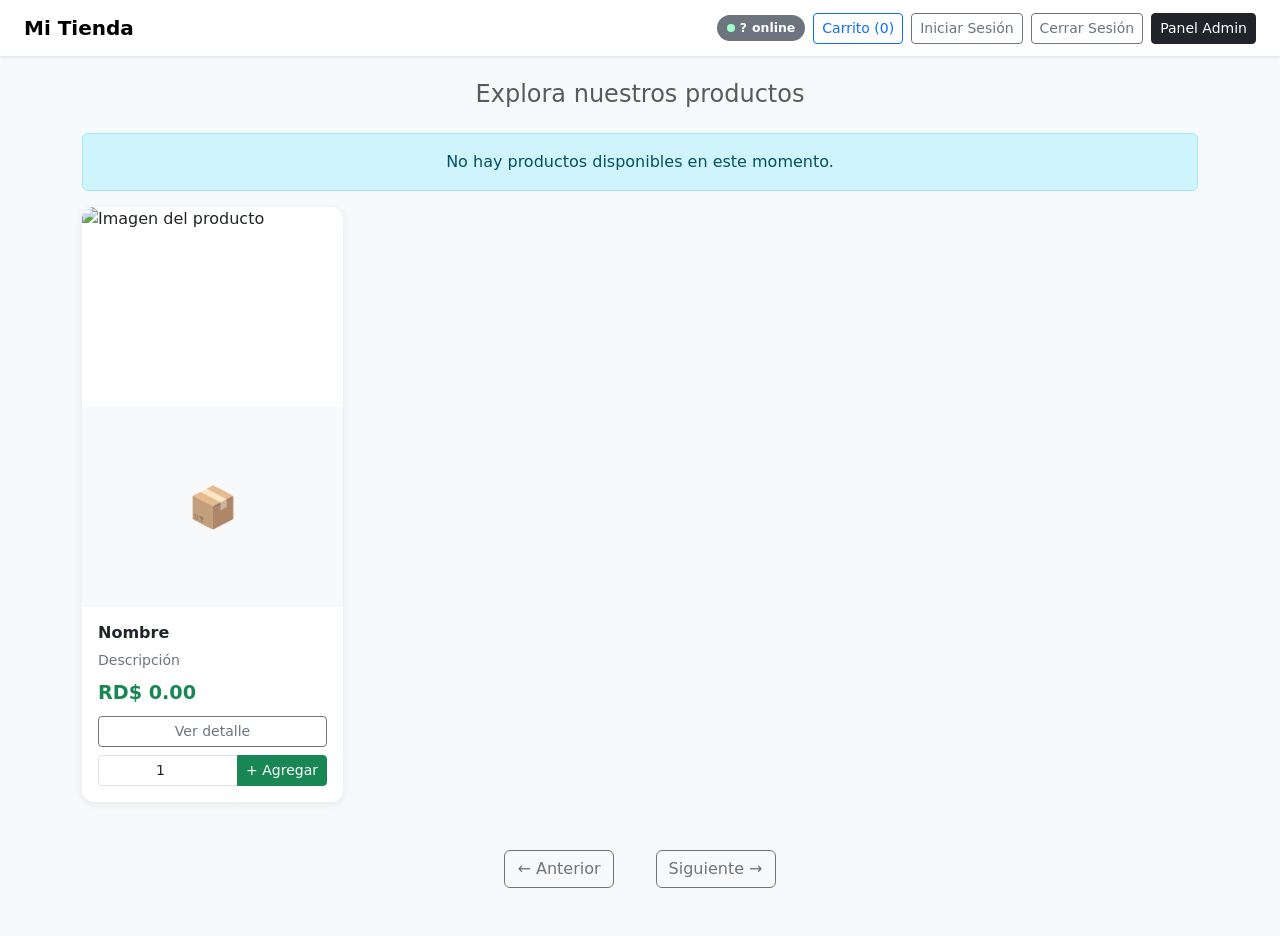
==== src/main/resources/templates/index.html @ 949c99fa "Upload of the 5th Practice" ====
<!DOCTYPE html>
<html xmlns:th="http://www.thymeleaf.org">
<head>
    <meta charset="UTF-8">
    <title>Inicio - Mi Tienda</title>
    <link href="https://cdn.jsdelivr.net/npm/bootstrap@5.3.3/dist/css/bootstrap.min.css" rel="stylesheet">
    <style>
        body { background: #f8f9fa; }

        /* Navbar */
        .navbar { box-shadow: 0 1px 4px rgba(0,0,0,.1); }

        /* Badge de usuarios online */
        #badge-online {
            display: inline-flex;
            align-items: center;
            gap: 5px;
            background: #198754;
            color: #fff;
            font-size: .78rem;
            font-weight: 600;
            padding: 4px 10px;
            border-radius: 20px;
            transition: background .3s;
        }
        #badge-online.desconectado { background: #6c757d; }
        .pulso {
            width: 8px; height: 8px;
            background: #a3ffca;
            border-radius: 50%;
            animation: pulso 1.4s infinite;
        }
        @keyframes pulso {
            0%, 100% { transform: scale(1);   opacity: 1; }
            50%       { transform: scale(1.5); opacity: .5; }
        }

        /* Tarjetas de producto */
        .producto-card {
            border: none;
            border-radius: 12px;
            box-shadow: 0 2px 8px rgba(0,0,0,.08);
            transition: transform .2s, box-shadow .2s;
            overflow: hidden;
        }
        .producto-card:hover {
            transform: translateY(-4px);
            box-shadow: 0 6px 18px rgba(0,0,0,.13);
        }
        .producto-card .card-img-top {
            height: 200px;
            object-fit: cover;
        }
        .producto-card .precio {
            font-size: 1.2rem;
            font-weight: 700;
            color: #198754;
        }
        .producto-card .descripcion {
            font-size: .875rem;
            color: #6c757d;
            /* Mostrar máximo 2 líneas */
            display: -webkit-box;
            -webkit-line-clamp: 2;
            -webkit-box-orient: vertical;
            overflow: hidden;
        }
    </style>
</head>

<body>

<!-- ── Navbar ── -->
<nav class="navbar navbar-light bg-white px-4 d-flex justify-content-between flex-wrap gap-2 mb-4">

    <a class="navbar-brand fw-bold" href="/">Mi Tienda</a>

    <span class="navbar-brand small fw-semibold "
          th:if="${usuario != null}"
          th:text="'Hola, ' + ${usuario.username}">
        </span>

    <div class="d-flex align-items-center gap-2 flex-wrap">

        <!-- Req. 1: usuarios online -->
        <span id="badge-online" class="desconectado" title="Usuarios navegando ahora">
            <span class="pulso"></span>
            <span id="contador-online">…</span> online
        </span>

        <a class="btn btn-outline-primary btn-sm" href="/carrito">
            Carrito (<span th:text="${cantidadCarrito}">0</span>)
        </a>

        <a class="btn btn-outline-secondary btn-sm"
           href="/login"
           th:if="${usuario == null}">
            Iniciar Sesión
        </a>

        <a class="btn btn-outline-secondary btn-sm"
           href="/logout"
           th:if="${usuario != null}">
            Cerrar Sesión
        </a>

        <a class="btn btn-dark btn-sm"
           href="/admin/productos"
           th:if="${usuario != null and usuario.admin}">
            Panel Admin
        </a>

    </div>
</nav>

<!-- ── Contenido ── -->
<div class="container pb-5">

    <h4 class="mb-4 text-center text-muted fw-normal">Explora nuestros productos</h4>

    <!-- Sin productos -->
    <div class="alert alert-info text-center" th:if="${productos.isEmpty()}">
        No hay productos disponibles en este momento.
    </div>

    <!-- Grid de productos -->
    <div class="row g-4">
        <div class="col-sm-6 col-md-4 col-lg-3"
             th:each="p : ${productos}">

            <div class="card producto-card h-100">

                <!-- Imagen -->
                <img alt="Imagen del producto"
                     class="card-img-top"
                     th:if="${p.imagenes != null and !p.imagenes.isEmpty()}"
                     th:src="'data:image/png;base64,' + ${p.imagenes.iterator().next().base64}">

                <!-- Sin imagen: placeholder -->
                <div class="d-flex align-items-center justify-content-center bg-light"
                     style="height:200px;"
                     th:if="${p.imagenes == null or p.imagenes.isEmpty()}">
                    <span class="text-muted fs-1">📦</span>
                </div>

                <div class="card-body d-flex flex-column gap-2">

                    <h6 class="card-title mb-0 fw-bold" th:text="${p.nombre}">Nombre</h6>

                    <p class="descripcion mb-0" th:text="${p.descripcion}">Descripción</p>

                    <p class="precio mb-0">
                        RD$ <span th:text="${p.precio}">0.00</span>
                    </p>

                    <a class="btn btn-outline-secondary btn-sm mt-auto"
                       th:href="@{'/producto/' + ${p.id}}">
                        Ver detalle
                    </a>

                    <form action="/carrito/items"
                          method="post"
                          th:if="${usuario != null}">
                        <input name="id" th:value="${p.id}" type="hidden">
                        <div class="input-group input-group-sm">
                            <input class="form-control text-center"
                                   min="1" name="cantidad" type="number" value="1">
                            <button class="btn btn-success" type="submit">
                                + Agregar
                            </button>
                        </div>
                    </form>

                </div>
            </div>
        </div>
    </div>

    <!-- Paginación -->
    <nav class="mt-5 d-flex justify-content-center gap-2" th:if="${totalPaginas > 1}">
        <a class="btn btn-outline-secondary"
           th:href="@{'/?page=' + ${pagina - 1}}"
           th:if="${pagina > 1}">
            ← Anterior
        </a>
        <span class="btn btn-light disabled"
              th:text="'Página ' + ${pagina} + ' de ' + ${totalPaginas}">
        </span>
        <a class="btn btn-outline-secondary"
           th:href="@{'/?page=' + ${pagina + 1}}"
           th:if="${pagina < totalPaginas}">
            Siguiente →
        </a>
    </nav>

</div>

<!-- Req. 1: WebSocket usuarios online -->
<script>
    (function () {
        const badge   = document.getElementById('badge-online');
        const contador = document.getElementById('contador-online');
        const proto   = location.protocol === 'https:' ? 'wss' : 'ws';
        const wsUrl   = proto + '://' + location.host + '/ws/online';
        let ws;

        function conectar() {
            ws = new WebSocket(wsUrl);
            ws.onopen    = () => badge.classList.remove('desconectado');
            ws.onmessage = e => {
                try {
                    const data = JSON.parse(e.data);
                    if (data.online !== undefined) contador.textContent = data.online;
                } catch (_) {}
            };
            ws.onclose = () => {
                badge.classList.add('desconectado');
                contador.textContent = '?';
                setTimeout(conectar, 3000);
            };
            ws.onerror = () => ws.close();
        }

        conectar();
        window.addEventListener('beforeunload', () => ws && ws.close());
    })();
</script>

</body>
</html>
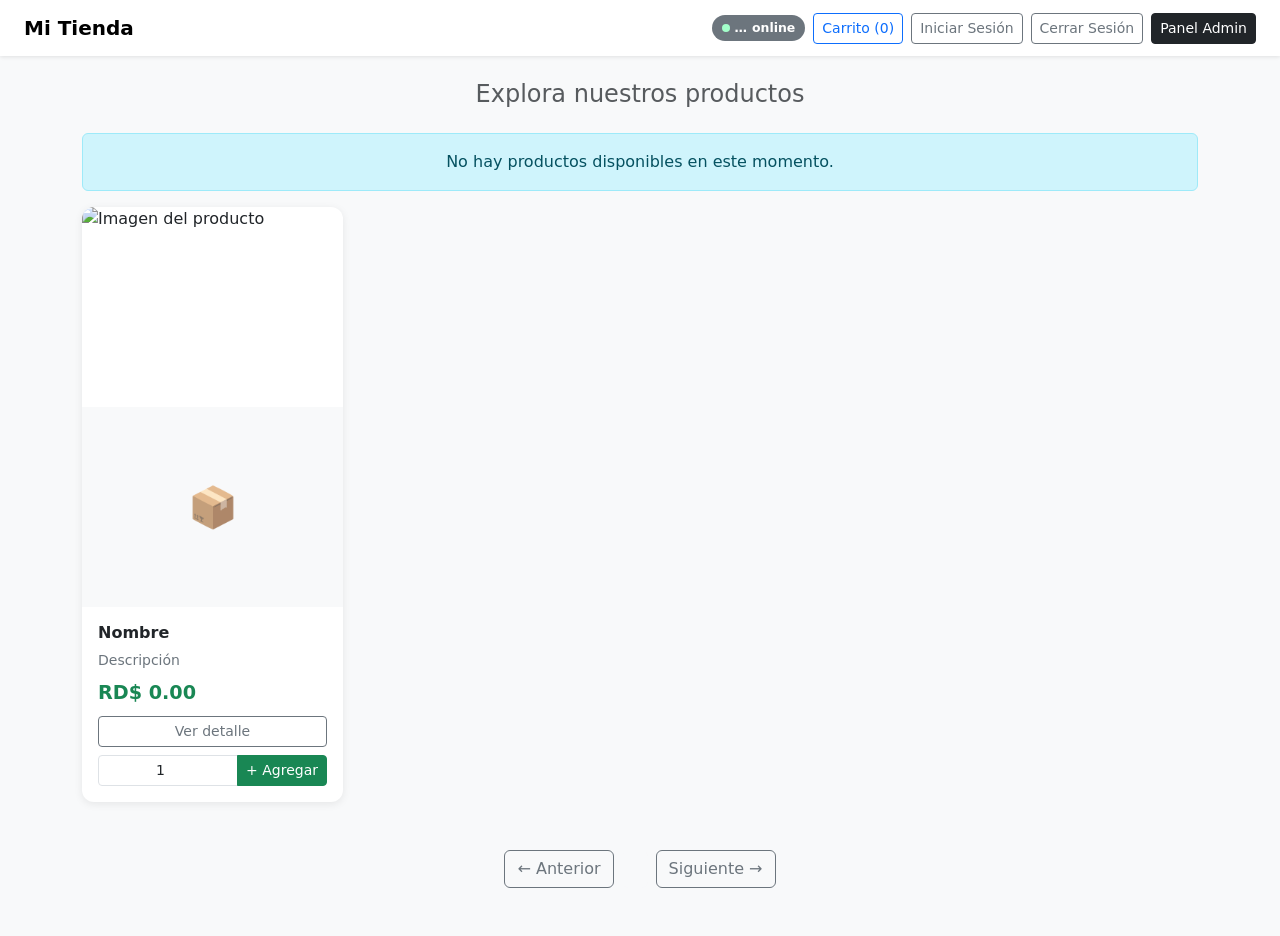
==== commit a00076b7: "bug fixes" ====
--- a/src/main/resources/templates/index.html
+++ b/src/main/resources/templates/index.html
@@ -88,7 +88,9 @@
             <span id="contador-online">…</span> online
         </span>
 
-        <a class="btn btn-outline-primary btn-sm" href="/carrito">
+        <a class="btn btn-outline-primary btn-sm"
+           href="/carrito"
+           th:if="${usuario != null and !usuario.admin}">
             Carrito (<span th:text="${cantidadCarrito}">0</span>)
         </a>
 
@@ -160,7 +162,7 @@
 
                     <form action="/carrito/items"
                           method="post"
-                          th:if="${usuario != null}">
+                          th:if="${usuario != null and !usuario.admin}">
                         <input name="id" th:value="${p.id}" type="hidden">
                         <div class="input-group input-group-sm">
                             <input class="form-control text-center"
@@ -195,9 +197,13 @@
 
 </div>
 
-<!-- Req. 1: WebSocket usuarios online -->
-<script>
+<!-- Req. 1: WebSocket usuarios online (solo usuarios logueados) -->
+<script th:inline="javascript">
     (function () {
+        const usuario = /*[[${usuario}]]*/ null;
+        // Solo conectar si hay usuario autenticado
+        if (usuario === null) return;
+
         const badge   = document.getElementById('badge-online');
         const contador = document.getElementById('contador-online');
         const proto   = location.protocol === 'https:' ? 'wss' : 'ws';
